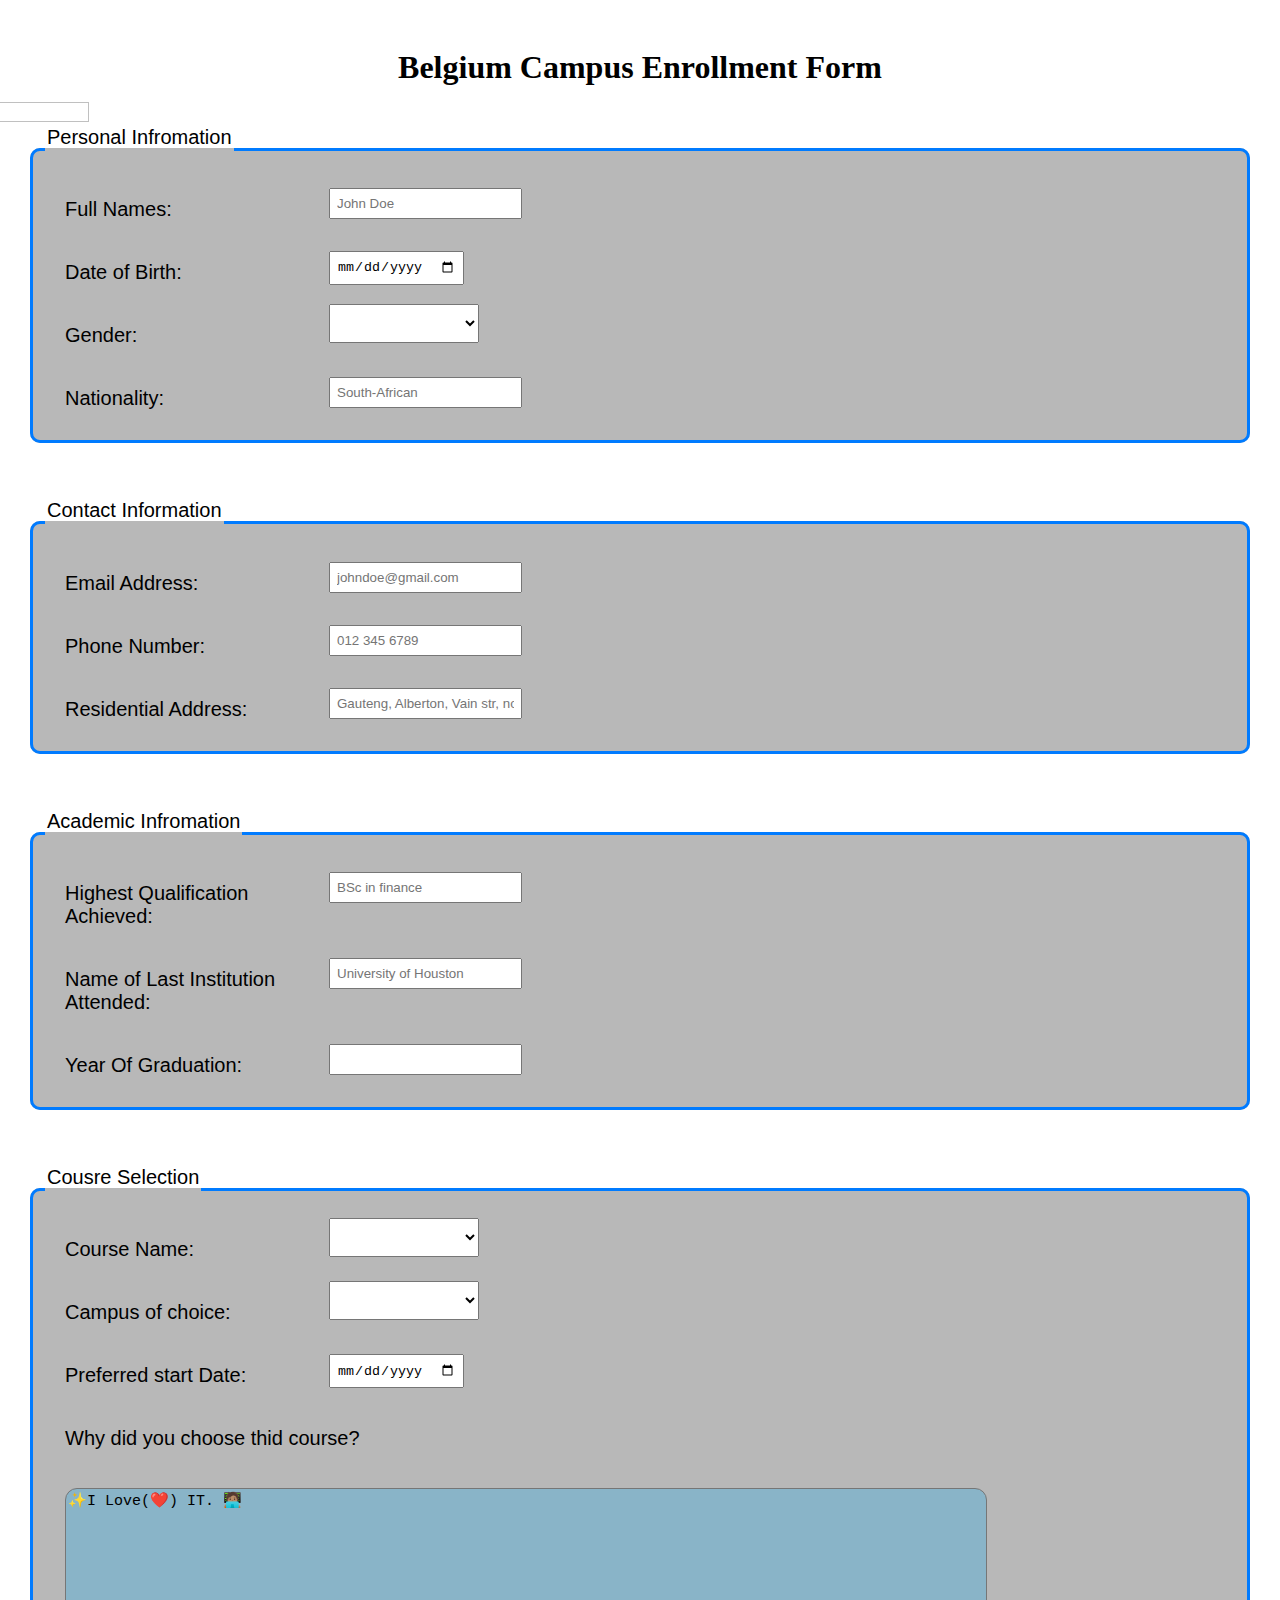
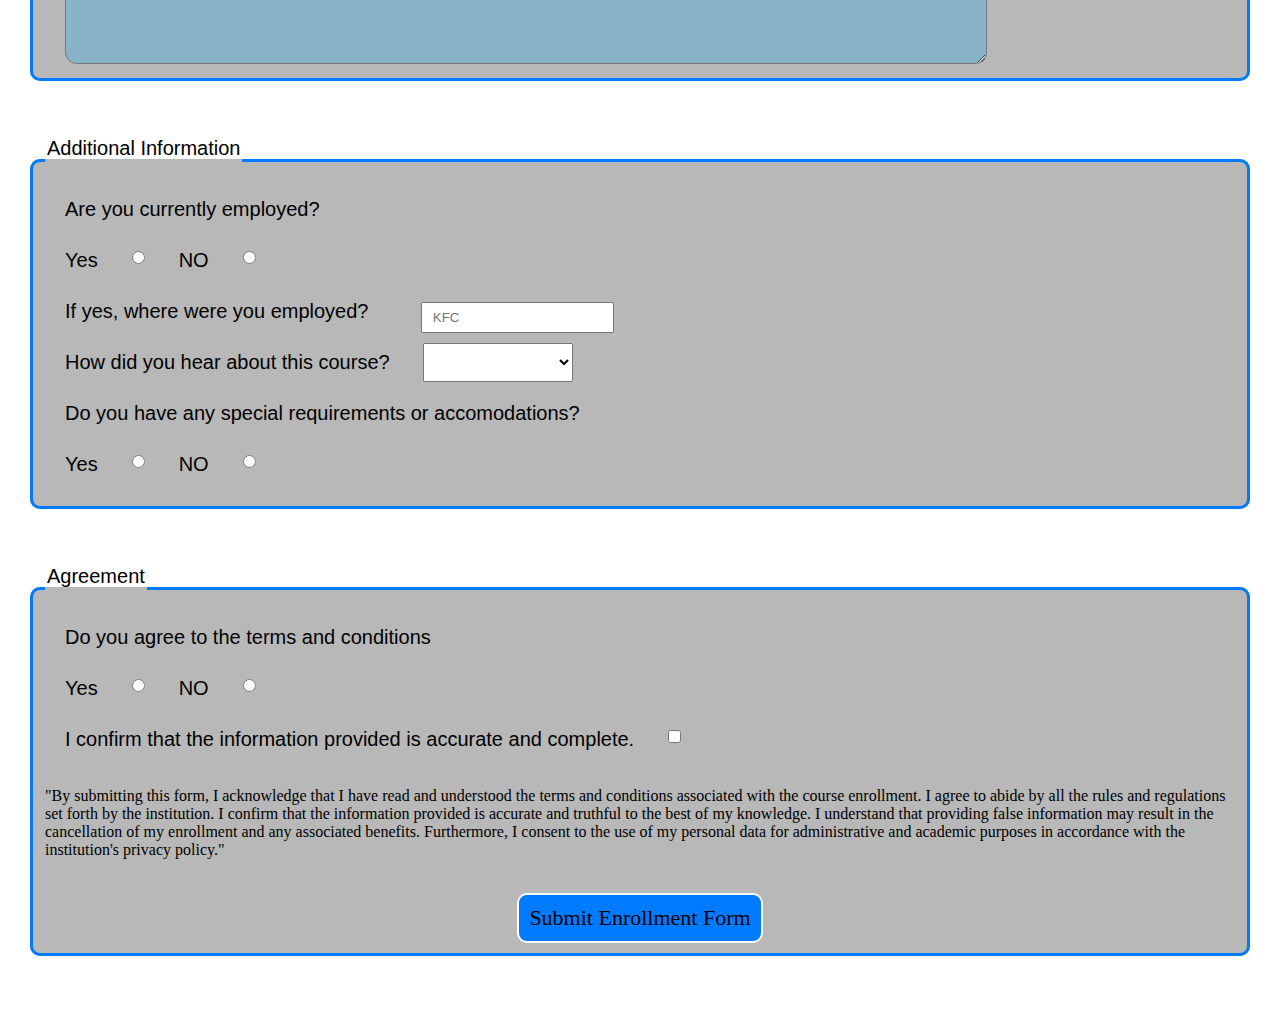
==== WPR 281 assignment/Bc registration Form.html @ 0c97f951 "Rename Bc registration Form to Bc registration Form.html" ====
<!DOCTYPE html>
<html lang="en">
<head>
    <meta charset="UTF-8">
    <meta name="viewport" content="width=device-width, initial-scale=1.0">
    <title>BC registration From</title>
    <link rel="icon" href="bc logo and favi.png" type="image/x-icon" >

</head>
<style>

label {
    display: inline-block;
    width: 230px; 
    padding: 10px 0;
    vertical-align: top;
    font-size: 20px;
    font-family: Verdana, Geneva, Tahoma, sans-serif;
}
.radio_btn label{
    width: auto;
    margin-top: -1%;
}
select{
    display: inline-block;
    width: 150px; 
    padding: 10px 0;
    vertical-align: top;
   margin-left: 0.8%;
}

fieldset {
    margin-bottom: 20px;
    background-color: rgba(128, 128, 128, 0.557);
    border: 3px solid #007bff ;
    border-radius: 10px;
}

Select:hover{
    background-color: rgba(194, 196, 184, 0.482);
    color: rgb(255, 64, 0);
    cursor: pointer;
    border-radius: 20px ;
    border-color:  #1414ff;
}
input[type="text"]:hover{
    background-color: rgba(194, 196, 184, 0.482);
    color: rgb(255, 64, 0);
    cursor: pointer;
    border-radius: 20px;
    border-color:  #1414ff;

}
input[type="email"]:hover{
    background-color: rgba(194, 196, 184, 0.482);
    color: rgb(255, 64, 0);
    cursor: pointer;
    border-radius: 20px;
    border-color:  #1414ff;

}
input[type="number"]:hover{
    background-color: rgba(194, 196, 184, 0.482);
    color: rgb(255, 64, 0);
    cursor: pointer;
    border-radius: 20px;
    border-color:  #1414ff;

}
input[type="date"]:hover{
    background-color: rgba(194, 196, 184, 0.482);
    color: rgb(255, 64, 0);
    cursor: pointer;
    border-radius: 20px;
    border-color:  #1414ff;

}

legend{
    margin-top: 20%;
    padding-bottom: 2%;

}
h1{
    text-align: center;
    }
h1:hover{
    transform: scale(1.3);
    z-index: 2;
    color: #007bff;
}
    legend{

        font-family: 'Franklin Gothic Medium', 'Arial Narrow', Arial, sans-serif;
        font-size: 20px;
    }
legend:hover{
    transform: scale(1.3);
    z-index: 2;
    color: #007bff;
}
    label{
        
        padding: 20px;

    }
    #employed{
        margin-left: 2.4%;
    }

    input{

        padding: 6px;
        margin: 10px;
        
    }
   textarea{
    margin-left: 20px;
    background-color: rgba(0, 170, 249, 0.253);
    border-radius: 12px;
    font-size: 15px;
   }

body{
    padding: 20px;
    
}
button{
    padding: 10px;
    border-radius: 5px;
    background: #007bff;
    border: solid  white 2px;
    border-radius: 10px;
    font-size: 22px;
    font-family: 'Gill Sans';
}
button:hover{
    transform: scale(1.3);
    z-index: 2;
    background-color: #064bed;
    text-transform: capitalize;
    border-color:#1414ff;
}
*{
    transition: all .45s ease;
}
img:hover{
    transform: scale(1.3);
    z-index: 2;
    color: #007bff;
}


</style>
<body>
    
    <h1>Belgium Campus Enrollment Form</h1><img src="bc logo and favi.png" width="50%" height="50%" style="margin-left: -20%; margin-top: -15%;"> 

    <form>
        
    <fieldset>

        <legend>Personal Infromation</legend>

            <label for="fullnmes">Full Names:</label>
            <input type="text" id="fullnmes" required placeholder="John Doe" ><br>

            <label for="DOB">Date of Birth:</label>
            <input type="date" id="DOB" name="DateOfBirth" required><br>

            <label for="Gender">Gender:</label>
            <select id="Gender" required>
                    <option>  </option>
                    <option>Male</option>
                    <option>Female</option>
            </select><br>

            <label  for="Natinality">Nationality:</label>
            <input type="text" id="Natinality" name="Nationality" required placeholder="South-African">


    </fieldset>

    <br><br>

    <fieldset>

        <legend>Contact Information</legend>

        <label for="email">Email Address:</label>
        <input type="email" id="email" required placeholder="johndoe@gmail.com"><br>

        <label for="PhoneNumber" >Phone Number:</label>
        <input type="number" id="PhoneNumber" required placeholder="012 345 6789"><br>

        <label for="ResAddress">Residential Address:</label>
        <input type="text" id="ResAddress" required placeholder="Gauteng, Alberton, Vain str, no 45, 0245 "><br>

    </fieldset>
    <br><br>

    <fieldset>

        <legend>Academic Infromation</legend>

        <label for="HQA">Highest Qualification Achieved:</label>
        <input type="text" id="HQA" name="HighestQualificationAchieved" required placeholder="BSc in finance"><br>

        <label for="lastinstitution">Name of Last Institution Attended:</label>
        <input type="text" name="Previous Institution" id="lastinstitution" required placeholder="University of Houston"><br>

        <label for="grad">Year Of Graduation:</label>
        <input type="text" id="grad" name="YerOfGradution" required><br>


    </fieldset>
    <br><br>

    <fieldset>

        <legend>Cousre Selection</legend>

        <label for="course">Course Name:</label>
        <select id="course" required>
            <option></option>
            <option>Higher Certificate</option>
            <option>Diplomaa in IT</option>
            <option>Bachelor's in IT</option>
            <option>Bachelor's of Computing</option>
        </select><br>

        <label for="campus">Campus of choice:</label>
        <select id="campus" required>
            <option></option>
            <option>Pretoria</option>
            <option>Kempton Park</option>
            <option>Stellenbosch</option>
        </select><br>

        <label for="startDate">Preferred start Date:</label>
        <input type="date" id="startDate" name="Start-Date" required><br>

        <label style="width: auto;">Why did you choose thid course?</label><br><br>
        <textarea rows="10" cols="100">✨I Love(❤️) IT. 🧑🏽‍💻
        </textarea>
        

    </fieldset>

    <br><br>


    <div class="radio_btn">

        <fieldset>

        <legend>Additional Information</legend>

        <label for="employment">Are you currently employed?</label><br>
        <label>Yes</label>  <input type="radio" name="Employementstat" id="employment">
        <label>NO</label>   <input type="radio" name="Employementstat" id="employment"><br>

        <label for="employed">If yes, where were you employed?</label>
        <input type="text" name="employed" id="employed" placeholder=" KFC"><br>

        <label>How did you hear about this course?</label>
        <select>
            <option></option>
            <option>Search engine</option>
            <option>Social media</option>
            <option>Ad</option>
            <option>Referral</option>
            <option>Other</option>
        </select><br>

        <label for="special">Do you have any special requirements or accomodations?</label><br>
        <label>Yes</label>  <input type="radio" name="special" id="special" value="yes">
        <label>NO</label>   <input type="radio" name="special" id="special" value="No"><br>



     </fieldset>  
     <br><br>
     
     <fieldset>
        <legend>Agreement</legend>

        <label for="terms">Do you agree to the terms and conditions</label><br>
        <label>Yes</label>  <input type="radio" name="terms" id="termyes" required>
        <label>NO</label>   <input type="radio" name="terms" id="termno" required><br>

        <label for="accuracy-checkbox">I confirm that the information provided is accurate and complete.</label>
        <input type="checkbox" id="accuracy-checkbox" required>
        




        <p>"By submitting this form, I acknowledge that I have read and understood the terms and conditions associated with the course enrollment. I agree to abide by all the rules and regulations set forth by the institution. I confirm that the information provided is accurate and truthful to the best of my knowledge. I understand that providing false information may result in the cancellation of my enrollment and any associated benefits. Furthermore, I consent to the use of my personal data for administrative and academic purposes in accordance with the institution's privacy policy."


        </p><br>
        <center>
            <button type="submit" name="SubmitButton">Submit Enrollment Form</button>
        </center>
        
     </fieldset>

    </div>

     

    </form>
   <script src="form.js"></script> 
</body>
</html>
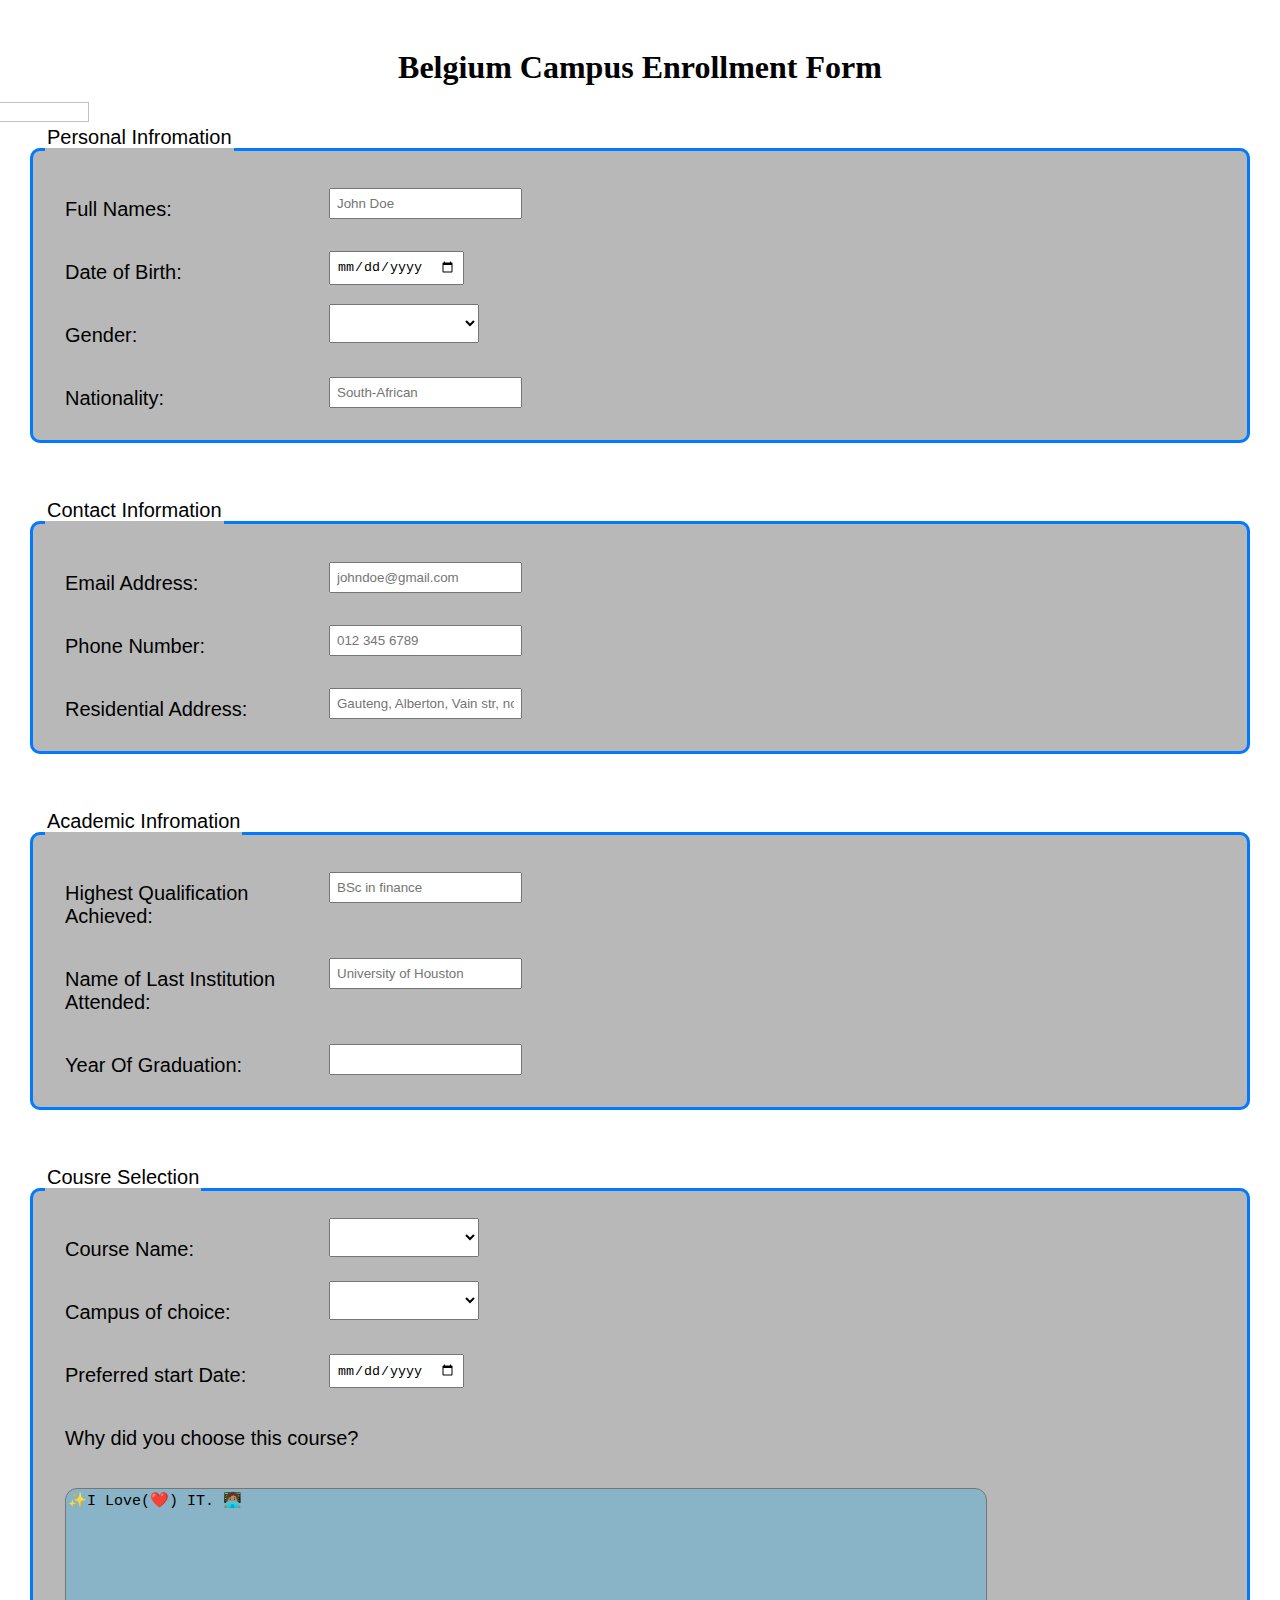
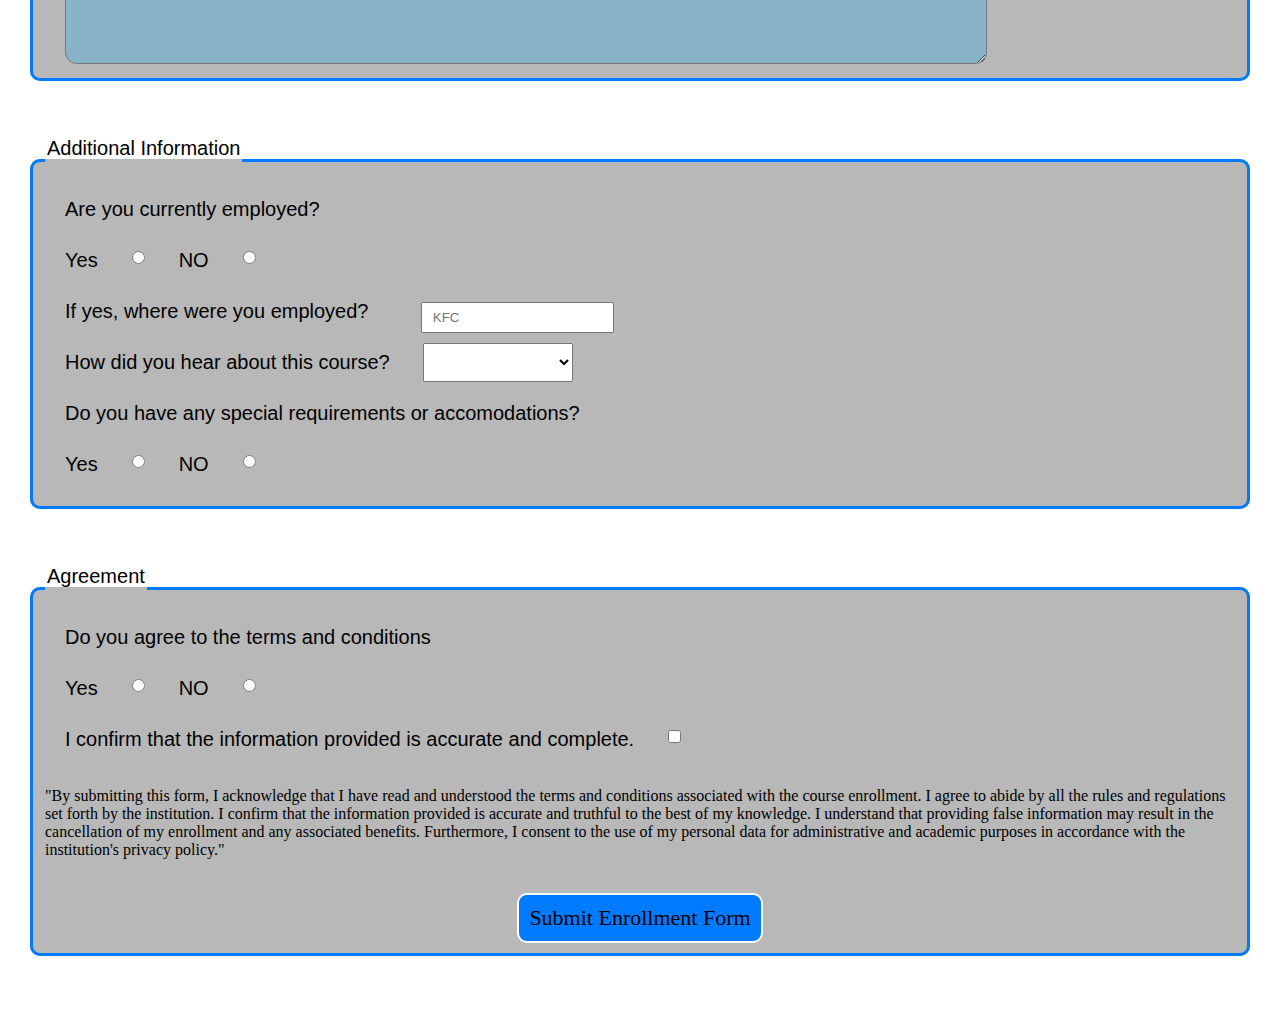
==== commit e63fe1b8: "added see-more redirect" ====
--- a/WPR 281 assignment/Bc registration Form.html
+++ b/WPR 281 assignment/Bc registration Form.html
@@ -4,6 +4,7 @@
     <meta charset="UTF-8">
     <meta name="viewport" content="width=device-width, initial-scale=1.0">
     <title>BC registration From</title>
+    <link rel="icon" href="favicon.png" type="image/x-icon" >
     <link rel="icon" href="bc logo and favi.png" type="image/x-icon" >
 
 </head>
@@ -154,16 +155,17 @@
 </style>
 <body>
     
-    <h1>Belgium Campus Enrollment Form</h1><img src="bc logo and favi.png" width="50%" height="50%" style="margin-left: -20%; margin-top: -15%;"> 
-
+    <h1>Belgium Campus Enrollment Form</h1><a href="index.html"><img src="bc logo and favi.png" width="50%" height="50%" style="margin-left: -20%; margin-top: -15%;"></a> 
+
+    
     <form>
         
     <fieldset>
 
         <legend>Personal Infromation</legend>
 
-            <label for="fullnmes">Full Names:</label>
-            <input type="text" id="fullnmes" required placeholder="John Doe" ><br>
+            <label for="fullnames">Full Names:</label>
+            <input type="text" id="fullnames" required placeholder="John Doe" ><br>
 
             <label for="DOB">Date of Birth:</label>
             <input type="date" id="DOB" name="DateOfBirth" required><br>
@@ -210,7 +212,7 @@
         <input type="text" name="Previous Institution" id="lastinstitution" required placeholder="University of Houston"><br>
 
         <label for="grad">Year Of Graduation:</label>
-        <input type="text" id="grad" name="YerOfGradution" required><br>
+        <input type="text" id="grad" name="YearOfGradution" required><br>
 
 
     </fieldset>
@@ -240,7 +242,7 @@
         <label for="startDate">Preferred start Date:</label>
         <input type="date" id="startDate" name="Start-Date" required><br>
 
-        <label style="width: auto;">Why did you choose thid course?</label><br><br>
+        <label style="width: auto;">Why did you choose this course?</label><br><br>
         <textarea rows="10" cols="100">✨I Love(❤️) IT. 🧑🏽‍💻
         </textarea>
         
@@ -286,11 +288,11 @@
         <legend>Agreement</legend>
 
         <label for="terms">Do you agree to the terms and conditions</label><br>
-        <label>Yes</label>  <input type="radio" name="terms" id="termyes" required>
-        <label>NO</label>   <input type="radio" name="terms" id="termno" required><br>
+        <label>Yes</label>  <input type="radio" name="terms" id="terms-yes"  value="yes">
+        <label>NO</label>   <input type="radio" name="terms" id="terms-no"  value="no"><br>
 
         <label for="accuracy-checkbox">I confirm that the information provided is accurate and complete.</label>
-        <input type="checkbox" id="accuracy-checkbox" required>
+        <input type="checkbox" id="accuracy-checkbox" >
         
 
 
@@ -307,10 +309,12 @@
      </fieldset>
 
     </div>
-
+    <div class="output" id="betterbe">
+         
+    </div>
      
 
     </form>
    <script src="form.js"></script> 
 </body>
-</html>
+</html>